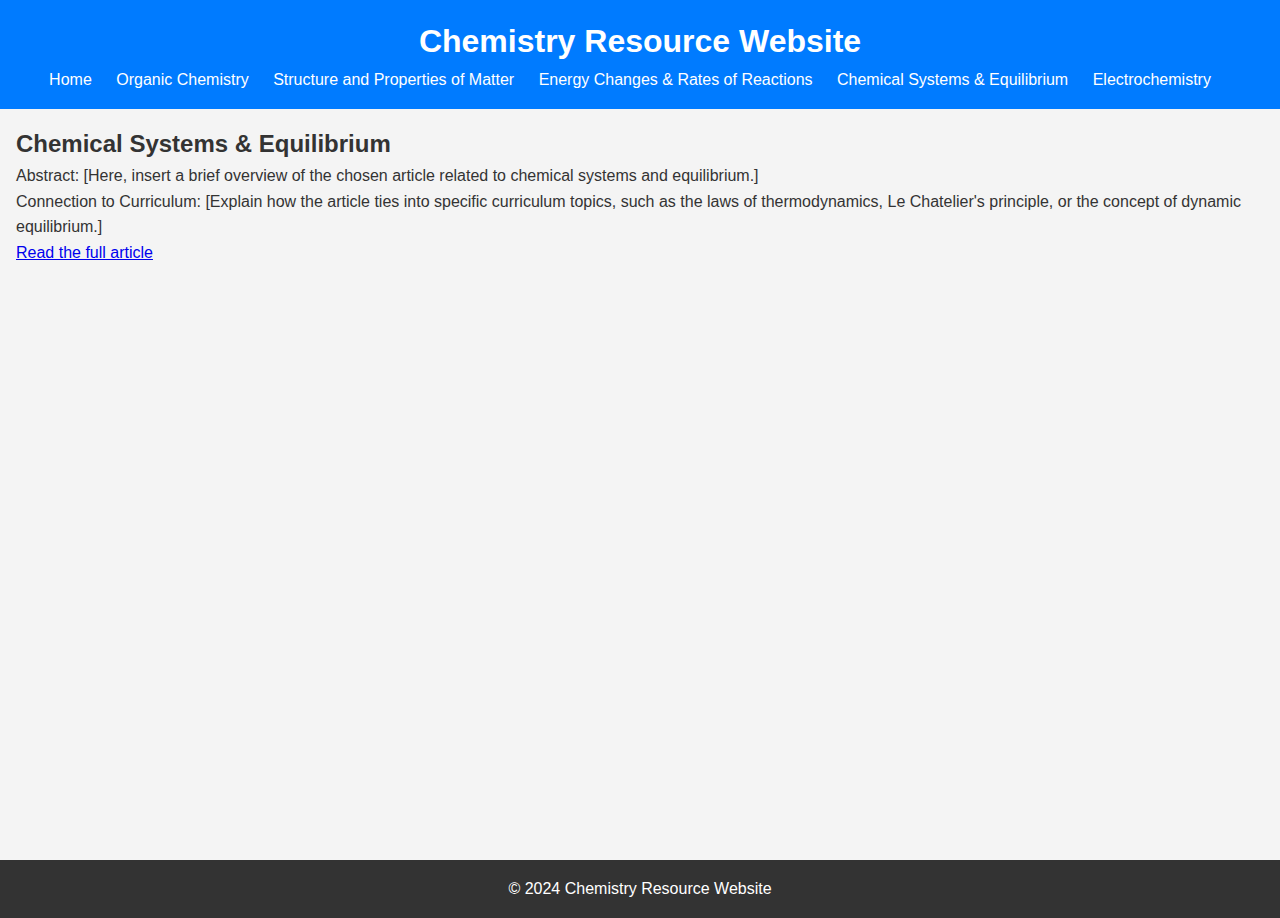
==== chapters/chemsystems.html @ 1675565c "Day 1: Add .html, .style and .script" ====
<!DOCTYPE html>
<html lang="en">
<head>
    <meta charset="UTF-8">
    <meta name="viewport" content="width=device-width, initial-scale=1.0">
    <title>Chemical Systems & Equilibrium - Chemistry Resource Website</title>
    <link rel="stylesheet" href="../style.css">
</head>
<body>
    <div class="content">
        <header>
            <h1>Chemistry Resource Website</h1>
            <nav>
                <ul>
                    <li><a href="index.html">Home</a></li>
                    <li><a href="organic-chemistry.html">Organic Chemistry</a></li>
                    <li><a href="structure-and-properties.html">Structure and Properties of Matter</a></li>
                    <li><a href="energy-changes.html">Energy Changes & Rates of Reactions</a></li>
                    <li><a href="chemical-systems.html">Chemical Systems & Equilibrium</a></li>
                    <li><a href="electrochemistry.html">Electrochemistry</a></li>
                </ul>
            </nav>
        </header>
        <main>
            <article>
                <h2>Chemical Systems & Equilibrium</h2>
                <p>Abstract: [Here, insert a brief overview of the chosen article related to chemical systems and equilibrium.]</p>
                <p>Connection to Curriculum: [Explain how the article ties into specific curriculum topics, such as the laws of thermodynamics, Le Chatelier's principle, or the concept of dynamic equilibrium.]</p>
                <a href="[Insert the link to the original article here]">Read the full article</a>
            </article>
        </main>
    </div>
    <footer>
        <p>&copy; 2024 Chemistry Resource Website</p>
    </footer>
    <script src="script.js"></script>
</body>
</html>
---- style.css ----
/* General resets */
* {
    margin: 0;
    padding: 0;
    box-sizing: border-box;
}

/* Body styling */
body {
    font-family: 'Segoe UI', Tahoma, Geneva, Verdana, sans-serif;
    line-height: 1.6;
    margin: 0;
    padding: 0;
    background-color: #f4f4f4;
    color: #333;
}

/* Header styling */
header {
    background-color: #007bff;
    color: #fff;
    padding: 1rem 0;
    text-align: center;
}

header h1 {
    margin: 0;
}

/* Navigation menu styling */
nav ul {
    list-style-type: none;
}

nav ul li {
    display: inline;
    margin-right: 20px;
}

nav a {
    text-decoration: none;
    color: white;
}

nav a:hover {
    text-decoration: underline;
}

/* Main content styling */
main {
    padding: 1rem;
}

/* Introduction section styling */
#introduction {
    margin-bottom: 1rem;
    padding-bottom: 1rem;
    border-bottom: 1px solid #eaeaea;
}

/* Topics section styling */
#topics article {
    background: #fff;
    padding: 1rem;
    margin-bottom: 1rem;
    box-shadow: 0 2px 4px rgba(0, 0, 0, 0.1);
}

#topics h3 {
    color: #007bff;
}

#topics p {
    margin-bottom: 0.5rem;
}

#topics a {
    display: inline-block;
    text-decoration: none;
    background: #007bff;
    color: #ffffff;
    padding: 0.5rem 1rem;
    border-radius: 5px;
    transition: background-color 0.3s ease;
}

#topics a:hover {
    background-color: #0056b3;
}

/* Footer styling */
footer {
    background-color: #333;
    color: #fff;
    text-align: center;
    padding: 1rem 0;
}

footer p {
    margin: 0;
}

/* Responsive design for navigation */
@media (max-width: 600px) {
    nav ul {
        padding: 0;
    }

    nav ul li {
        display: block;
        text-align: center;
        margin-bottom: 0.5rem;
    }
}

/* ... (previous styles) */

html, body {
    height: 100%;
}

/* Sticky footer styles */
.content {
    min-height: calc(100vh - 40px); /* Adjust 40px to the actual height of your footer */
    /* Flexbox setup */
    display: flex;
    flex-direction: column;
}

footer {
    margin-top: auto; /* Push the footer to the bottom */
    /* ... (existing footer styles) */
}

/* ... (additional styles) */
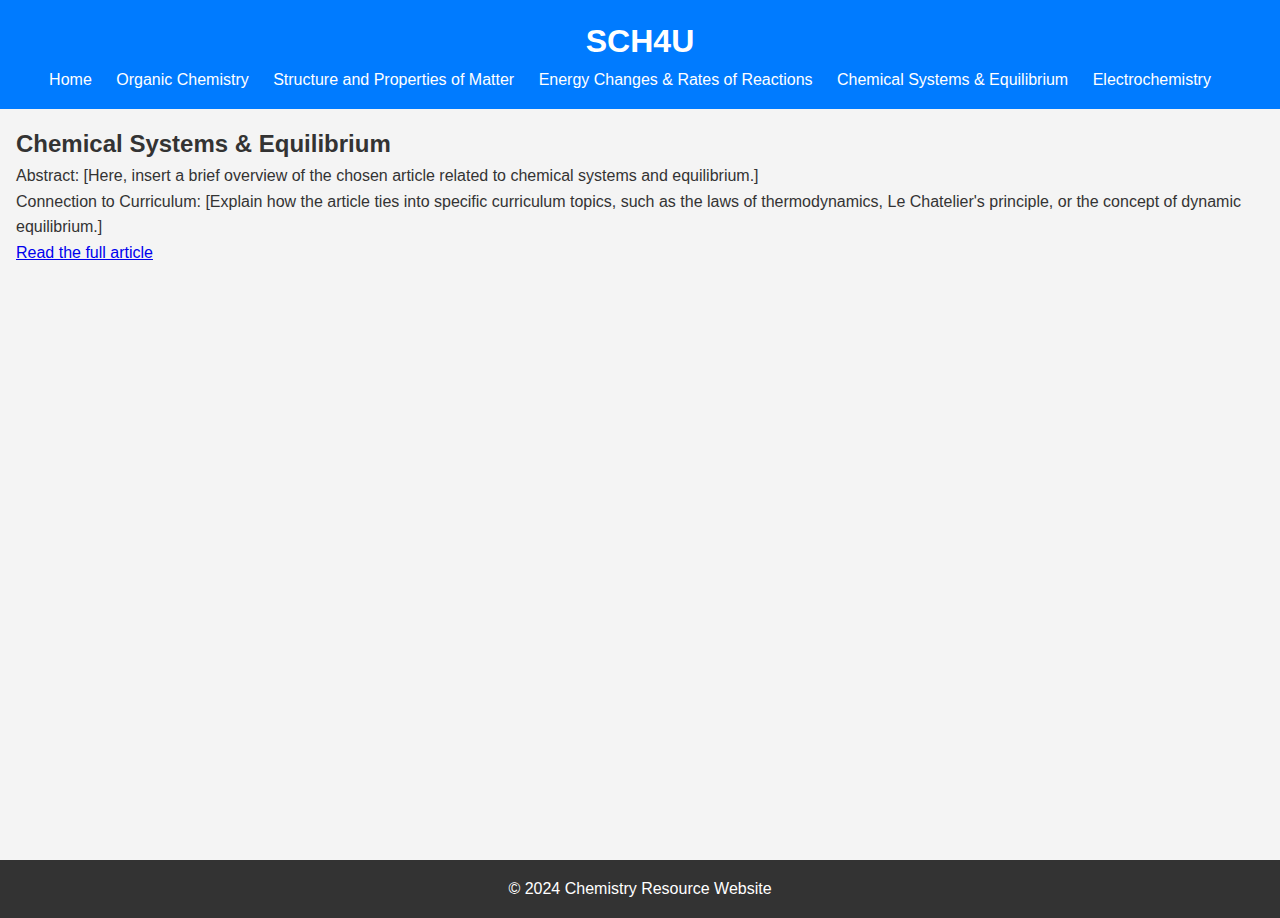
==== commit d196f909: "Renamed website header" ====
--- a/chapters/chemsystems.html
+++ b/chapters/chemsystems.html
@@ -9,15 +9,15 @@
 <body>
     <div class="content">
         <header>
-            <h1>Chemistry Resource Website</h1>
+            <h1>SCH4U</h1>
             <nav>
                 <ul>
-                    <li><a href="index.html">Home</a></li>
-                    <li><a href="organic-chemistry.html">Organic Chemistry</a></li>
-                    <li><a href="structure-and-properties.html">Structure and Properties of Matter</a></li>
-                    <li><a href="energy-changes.html">Energy Changes & Rates of Reactions</a></li>
-                    <li><a href="chemical-systems.html">Chemical Systems & Equilibrium</a></li>
-                    <li><a href="electrochemistry.html">Electrochemistry</a></li>
+                    <li><a href="../index.html">Home</a></li>
+                    <li><a href="./organic-chemistry.html">Organic Chemistry</a></li>
+                    <li><a href="./matter.html">Structure and Properties of Matter</a></li>
+                    <li><a href="./energy.html">Energy Changes & Rates of Reactions</a></li>
+                    <li><a href="./chemsystems.html">Chemical Systems & Equilibrium</a></li>
+                    <li><a href="./electrochemistry.html">Electrochemistry</a></li>
                 </ul>
             </nav>
         </header>
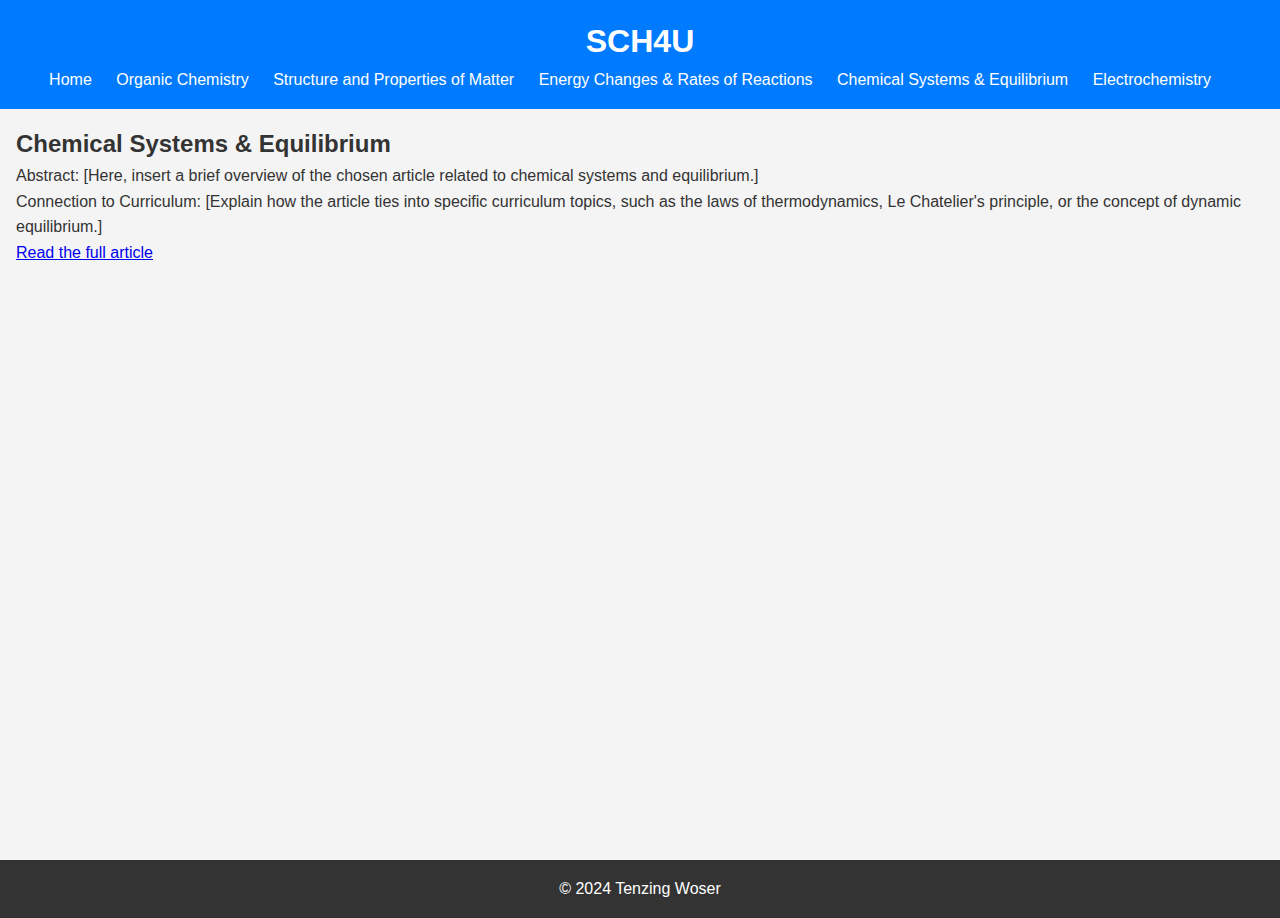
==== commit 777af58d: "change footer text" ====
--- a/chapters/chemsystems.html
+++ b/chapters/chemsystems.html
@@ -31,7 +31,7 @@
         </main>
     </div>
     <footer>
-        <p>&copy; 2024 Chemistry Resource Website</p>
+        <p>&copy; 2024 Tenzing Woser</p>
     </footer>
     <script src="script.js"></script>
 </body>
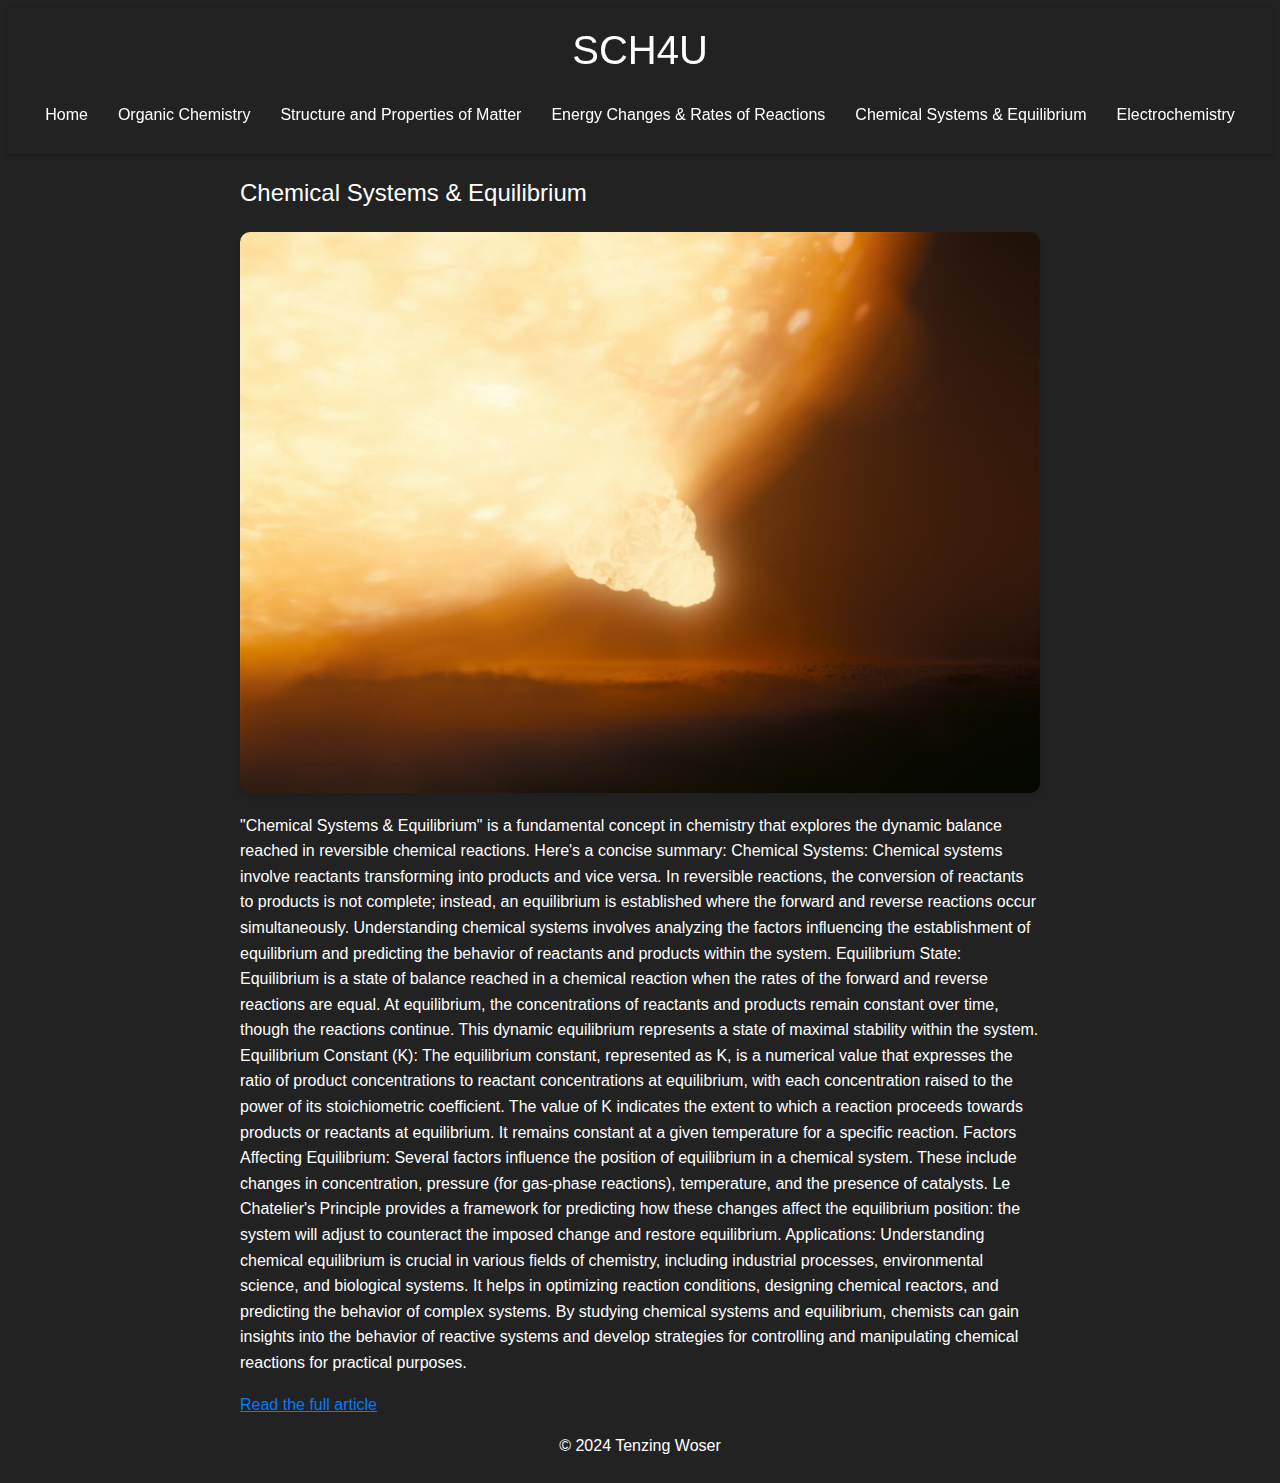
==== commit 787a9ed5: "Final push" ====
--- a/chapters/chemsystems.html
+++ b/chapters/chemsystems.html
@@ -9,7 +9,7 @@
 <body>
     <div class="content">
         <header>
-            <h1>SCH4U</h1>
+            <h1><a href="../index.html">SCH4U</a></h1>
             <nav>
                 <ul>
                     <li><a href="../index.html">Home</a></li>
@@ -24,9 +24,22 @@
         <main>
             <article>
                 <h2>Chemical Systems & Equilibrium</h2>
-                <p>Abstract: [Here, insert a brief overview of the chosen article related to chemical systems and equilibrium.]</p>
-                <p>Connection to Curriculum: [Explain how the article ties into specific curriculum topics, such as the laws of thermodynamics, Le Chatelier's principle, or the concept of dynamic equilibrium.]</p>
-                <a href="[Insert the link to the original article here]">Read the full article</a>
+                <img src="../images/download.jpeg" alt="Organic Chemistry Banner" class="organic-chemistry-banner">
+                <p>"Chemical Systems & Equilibrium" is a fundamental concept in chemistry that explores the dynamic balance reached in reversible chemical reactions. Here's a concise summary:
+
+                    Chemical Systems: Chemical systems involve reactants transforming into products and vice versa. In reversible reactions, the conversion of reactants to products is not complete; instead, an equilibrium is established where the forward and reverse reactions occur simultaneously. Understanding chemical systems involves analyzing the factors influencing the establishment of equilibrium and predicting the behavior of reactants and products within the system.
+                    
+                    Equilibrium State: Equilibrium is a state of balance reached in a chemical reaction when the rates of the forward and reverse reactions are equal. At equilibrium, the concentrations of reactants and products remain constant over time, though the reactions continue. This dynamic equilibrium represents a state of maximal stability within the system.
+                    
+                    Equilibrium Constant (K): The equilibrium constant, represented as K, is a numerical value that expresses the ratio of product concentrations to reactant concentrations at equilibrium, with each concentration raised to the power of its stoichiometric coefficient. The value of K indicates the extent to which a reaction proceeds towards products or reactants at equilibrium. It remains constant at a given temperature for a specific reaction.
+                    
+                    Factors Affecting Equilibrium: Several factors influence the position of equilibrium in a chemical system. These include changes in concentration, pressure (for gas-phase reactions), temperature, and the presence of catalysts. Le Chatelier's Principle provides a framework for predicting how these changes affect the equilibrium position: the system will adjust to counteract the imposed change and restore equilibrium.
+                    
+                    Applications: Understanding chemical equilibrium is crucial in various fields of chemistry, including industrial processes, environmental science, and biological systems. It helps in optimizing reaction conditions, designing chemical reactors, and predicting the behavior of complex systems.
+                    
+                    By studying chemical systems and equilibrium, chemists can gain insights into the behavior of reactive systems and develop strategies for controlling and manipulating chemical reactions for practical purposes.</p>
+               
+                <a href="https://chem.libretexts.org/Courses/University_of_Kentucky/UK%3A_CHE_103_-_Chemistry_for_Allied_Health_(Soult)/Chapters/Chapter_8%3A_Properties_of_Solutions/8.2%3A_Chemical_Equilibrium">Read the full article</a>
             </article>
         </main>
     </div>
--- a/style.css
+++ b/style.css
@@ -1,96 +1,139 @@
-/* General resets */
-* {
-    margin: 0;
-    padding: 0;
-    box-sizing: border-box;
-}
-
-/* Body styling */
 body {
     font-family: 'Segoe UI', Tahoma, Geneva, Verdana, sans-serif;
     line-height: 1.6;
-    margin: 0;
-    padding: 0;
-    background-color: #f4f4f4;
-    color: #333;
+    background-color: #222;
+    color: white;
+    font-smooth: always;
+    -webkit-font-smoothing: antialiased;
+    -moz-osx-font-smoothing: grayscale;
 }
 
-/* Header styling */
+h1, h2 {
+    font-weight: 300;
+}
+
+p {
+    margin-bottom: 1rem;
+}
+
+.organic-chemistry-banner {
+    width: 100%; /* Adjust based on preference */
+    max-width: 800px; /* Limits the size but make it responsive */
+    height: auto;
+    display: block;
+    margin: 20px auto; /* Adds spacing and centers image */
+    border-radius: 10px; /* Softens the corners */
+    box-shadow: 0 4px 6px rgba(0,0,0,0.1); /* Adds a subtle shadow */
+}
+
+a {
+    color: #007bff;
+    transition: color 0.3s ease;
+}
+
+a:hover, a:focus {
+    color: #0056b3;
+    text-decoration: none; /* Removes underline on hover/focus */
+}
+
+.centered-content {
+    padding: 2rem;
+    background-color: #222; /* Adds contrast */
+    color: white;
+    box-shadow: 0 2px 4px rgba(0,0,0,0.1); /* Adds depth */
+    border-radius: 5px; /* Softens edges */
+    margin: 20px 0; /* Adds spacing above and below */
+}
+
+article {
+    max-width: 800px;
+    margin: auto; /* Centers the article */
+}
+
+.dark-mode {
+    background-color: #333;
+    color: #f4f4f4;
+}
+
+.dark-mode a {
+    color: #4da6ff;
+}
+
+.dark-mode header {
+    background-color: #222;
+}
+
+.dark-mode footer {
+    background-color: #222;
+}
+
 header {
-    background-color: #007bff;
+    padding: 10px 0; /* Reduced padding */
+    background-color: #222;
     color: #fff;
-    padding: 1rem 0;
     text-align: center;
+    box-shadow: 0 2px 5px rgba(0,0,0,0.2);
 }
 
 header h1 {
+    font-size: 2.5rem; /* Adjust based on your design */
     margin: 0;
+    font-weight: 400; /* Lighter font weights can look more modern */
 }
 
-/* Navigation menu styling */
+header h1 a {
+    color: #ffffff;
+    text-decoration: none;
+}
+nav {
+    margin-top: 20px;
+}
+
 nav ul {
     list-style-type: none;
+    padding: 0;
+    display: flex;
+    justify-content: center;
+    align-items: center;
 }
 
 nav ul li {
-    display: inline;
-    margin-right: 20px;
+    margin: 0 15px;
 }
 
 nav a {
     text-decoration: none;
-    color: white;
+    color: #fff;
+    font-size: 1rem;
+    transition: color 0.3s ease;
 }
 
 nav a:hover {
-    text-decoration: underline;
+    color: #a1c4fd;
+}
+@media (max-width: 768px) {
+    header h1 {
+        font-size: 2rem; /* Smaller font size for smaller devices */
+    }
+
+    nav ul li {
+        margin: 0 10px; /* Less spacing between menu items on small screens */
+    }
 }
 
-/* Main content styling */
-main {
-    padding: 1rem;
+header {
+    position: sticky;
+    top: 0;
+    z-index: 1000;
 }
 
-/* Introduction section styling */
-#introduction {
-    margin-bottom: 1rem;
-    padding-bottom: 1rem;
-    border-bottom: 1px solid #eaeaea;
+footer {
+    margin-top: auto; /* Push the footer to the bottom */
+    /* ... (existing footer styles) */
 }
 
-/* Topics section styling */
-#topics article {
-    background: #fff;
-    padding: 1rem;
-    margin-bottom: 1rem;
-    box-shadow: 0 2px 4px rgba(0, 0, 0, 0.1);
-}
-
-#topics h3 {
-    color: #007bff;
-}
-
-#topics p {
-    margin-bottom: 0.5rem;
-}
-
-#topics a {
-    display: inline-block;
-    text-decoration: none;
-    background: #007bff;
-    color: #ffffff;
-    padding: 0.5rem 1rem;
-    border-radius: 5px;
-    transition: background-color 0.3s ease;
-}
-
-#topics a:hover {
-    background-color: #0056b3;
-}
-
-/* Footer styling */
 footer {
-    background-color: #333;
+    background-color: #222;
     color: #fff;
     text-align: center;
     padding: 1rem 0;
@@ -100,36 +143,23 @@
     margin: 0;
 }
 
-/* Responsive design for navigation */
-@media (max-width: 600px) {
-    nav ul {
-        padding: 0;
-    }
-
-    nav ul li {
-        display: block;
-        text-align: center;
-        margin-bottom: 0.5rem;
-    }
+#introduction {
+    text-align: center;
+    margin: auto;
+    max-width: 800px;
+    padding: 20px;
+    background-color: #222;
+    border-radius: 5px;
+    margin-top: 20px;
+    margin-bottom: 20px;
 }
 
-/* ... (previous styles) */
-
-html, body {
-    height: 100%;
-}
-
-/* Sticky footer styles */
-.content {
-    min-height: calc(100vh - 40px); /* Adjust 40px to the actual height of your footer */
-    /* Flexbox setup */
-    display: flex;
-    flex-direction: column;
-}
-
-footer {
-    margin-top: auto; /* Push the footer to the bottom */
-    /* ... (existing footer styles) */
-}
-
-/* ... (additional styles) */
+.index-banner {
+    width: 100%; /* Adjust based on preference */
+    max-width: 800px; /* Limits the size but make it responsive */
+    height: auto;
+    display: block;
+    margin: 20px auto; /* Adds spacing and centers image */
+    border-radius: 10px; /* Softens the corners */
+    box-shadow: 0 4px 6px rgba(0,0,0,0.1); /* Adds a subtle shadow */
+}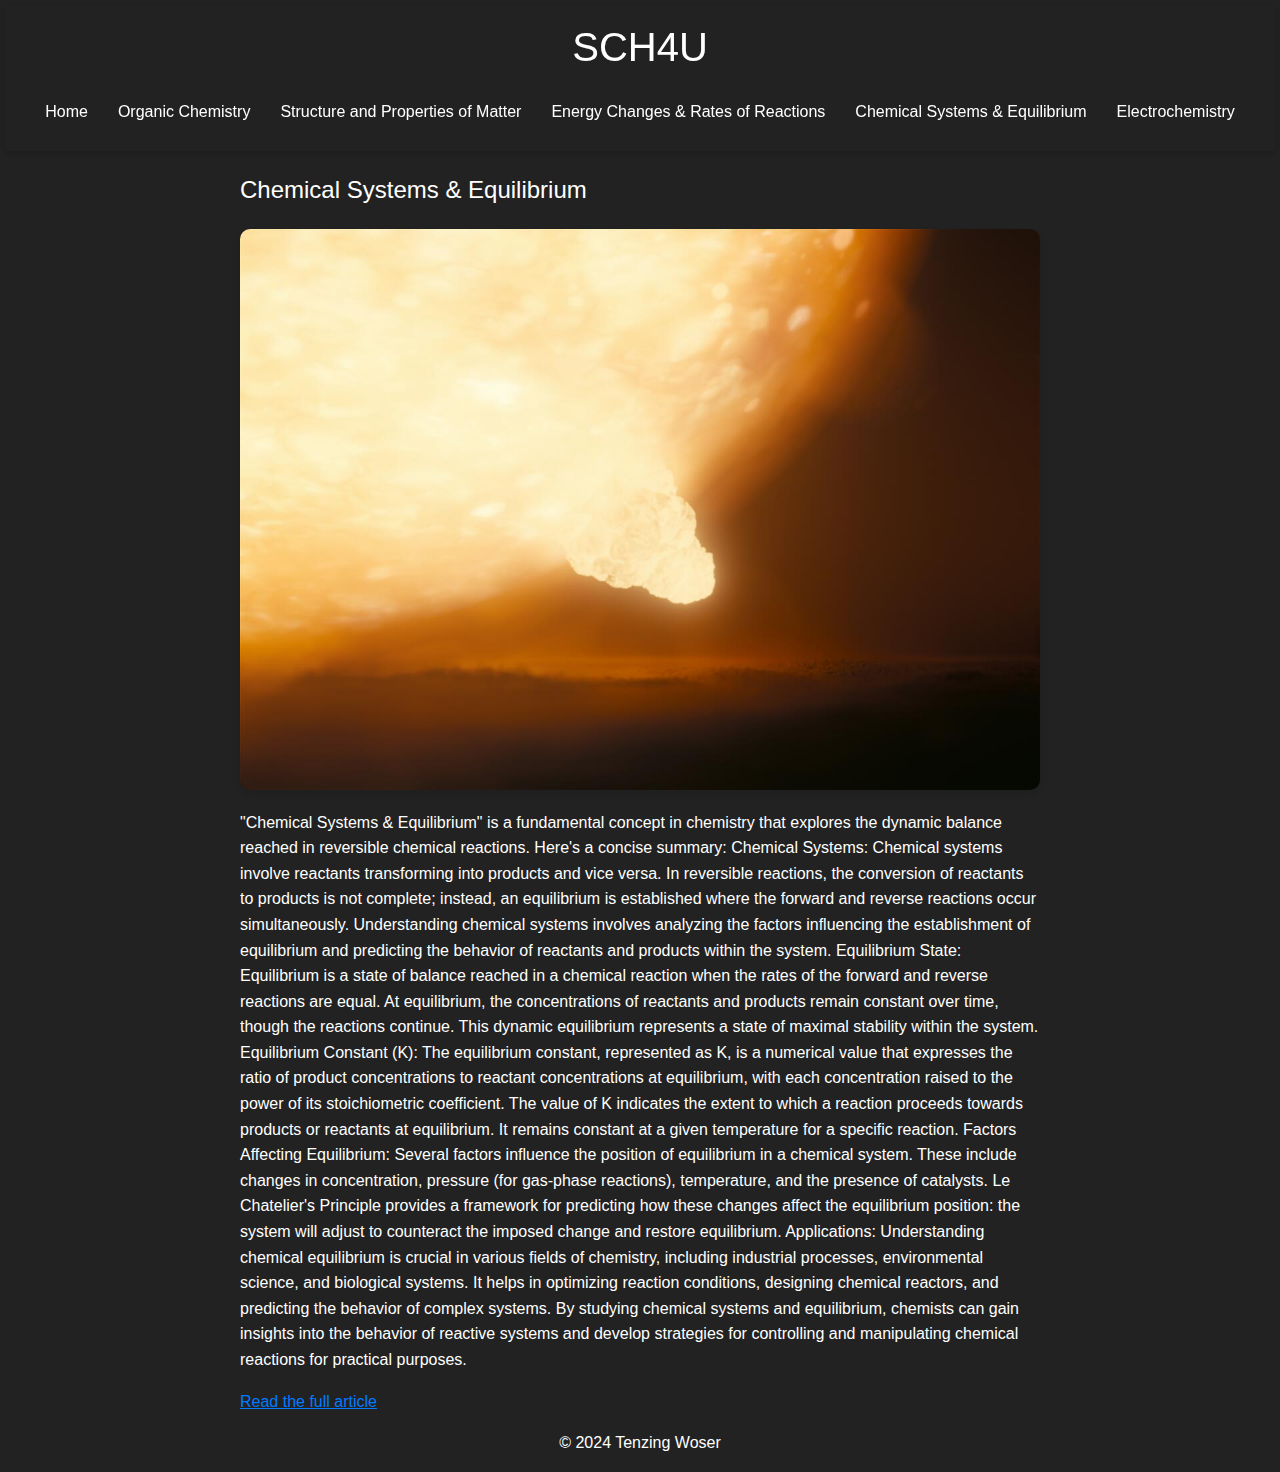
==== commit 0b9bf815: "Fixed view format" ====
--- a/chapters/chemsystems.html
+++ b/chapters/chemsystems.html
@@ -39,7 +39,7 @@
                     
                     By studying chemical systems and equilibrium, chemists can gain insights into the behavior of reactive systems and develop strategies for controlling and manipulating chemical reactions for practical purposes.</p>
                
-                <a href="https://chem.libretexts.org/Courses/University_of_Kentucky/UK%3A_CHE_103_-_Chemistry_for_Allied_Health_(Soult)/Chapters/Chapter_8%3A_Properties_of_Solutions/8.2%3A_Chemical_Equilibrium">Read the full article</a>
+                <a href="https://chem.libretexts.org/Courses/University_of_Kentucky/UK%3A_CHE_103_-_Chemistry_for_Allied_Health_(Soult)/Chapters/Chapter_8%3A_Properties_of_Solutions/8.2%3A_Chemical_Equilibrium" target="_blank">Read the full article</a>
             </article>
         </main>
     </div>
--- a/style.css
+++ b/style.css
@@ -162,4 +162,109 @@
     margin: 20px auto; /* Adds spacing and centers image */
     border-radius: 10px; /* Softens the corners */
     box-shadow: 0 4px 6px rgba(0,0,0,0.1); /* Adds a subtle shadow */
-}+}
+/* Ensure the rest of your styles are unchanged */
+
+
+html {
+    height: 100%; /* Full height */
+}
+
+body {
+    display: flex;
+    flex-direction: column;
+    height: 100vh; /* Full viewport height */
+    margin: 5px; /* Remove default margin */
+}
+
+.content {
+    flex: 1; /* Allows content to expand and push the footer down */
+}
+
+footer {
+    /* Your existing footer styles */
+    background-color: #222;
+    color: #fff;
+    text-align: center;
+    padding: 1rem 0;
+}
+/* Base styles remain the same */
+
+/* Hamburger and close icon base styles */
+.hamburger, .close {
+    font-size: 2rem;
+    cursor: pointer;
+    display: none; /* Updated to adjust display in the media query */
+}
+
+@media (max-width: 768px) {
+    .hamburger {
+        display: block;
+        z-index: 3; /* Ensures visibility above the nav menu */
+    }
+
+    .close {
+        display: none; /* Initially hidden */
+        position: fixed; /* Stays in place while scrolling */
+        top: 0;
+        right: 0;
+        padding: 1rem;
+        z-index: 3; /* Above the nav for easy access */
+    }
+
+    nav {
+        position: fixed;
+        top: 0;
+        left: 0;
+        width: 100vw; /* 100% of the viewport width */
+        height: 100vh; /* 100% of the viewport height */
+        background-color: rgba(0,0,0,0.9); /* Semi-transparent background */
+        display: none; /* Hidden by default */
+        flex-direction: column;
+        justify-content: center;
+        align-items: center;
+        transform: translateX(-100%); /* Positioned off-screen to the left */
+        transition: transform 0.3s ease;
+        z-index: 2; /* Below the close icon but above page content */
+    }
+
+    nav.open {
+        transform: translateX(0); /* Moves into view when open */
+        display: flex; /* Display as flex to center content */
+    }
+
+    nav ul {
+        width: 100%; /* Take the full width of nav */
+        list-style: none; /* No bullets */
+        padding: 0;
+        margin: 0;
+        text-align: center; /* Center-align the list items */
+    }
+
+    nav ul li {
+        padding: 15px 0; /* Add more padding for tap targets */
+    }
+
+    nav a {
+        font-size: 1.5rem; /* Increase font size for readability */
+        color: white; /* Font color */
+        display: block; /* Each link is a block for better tap target */
+        text-decoration: none; /* No underline */
+        transition: color 0.3s; /* Smooth transition for hover effect */
+    }
+
+    nav a:hover, nav a:focus {
+        color: #a1c4fd; /* Highlight color on hover/focus */
+    }
+
+    /* Optional: Add a background fade-in effect */
+    nav.open {
+        animation: fadeIn 0.5s;
+    }
+
+    @keyframes fadeIn {
+        from {opacity: 0;}
+        to {opacity: 1;}
+    }
+}
+
